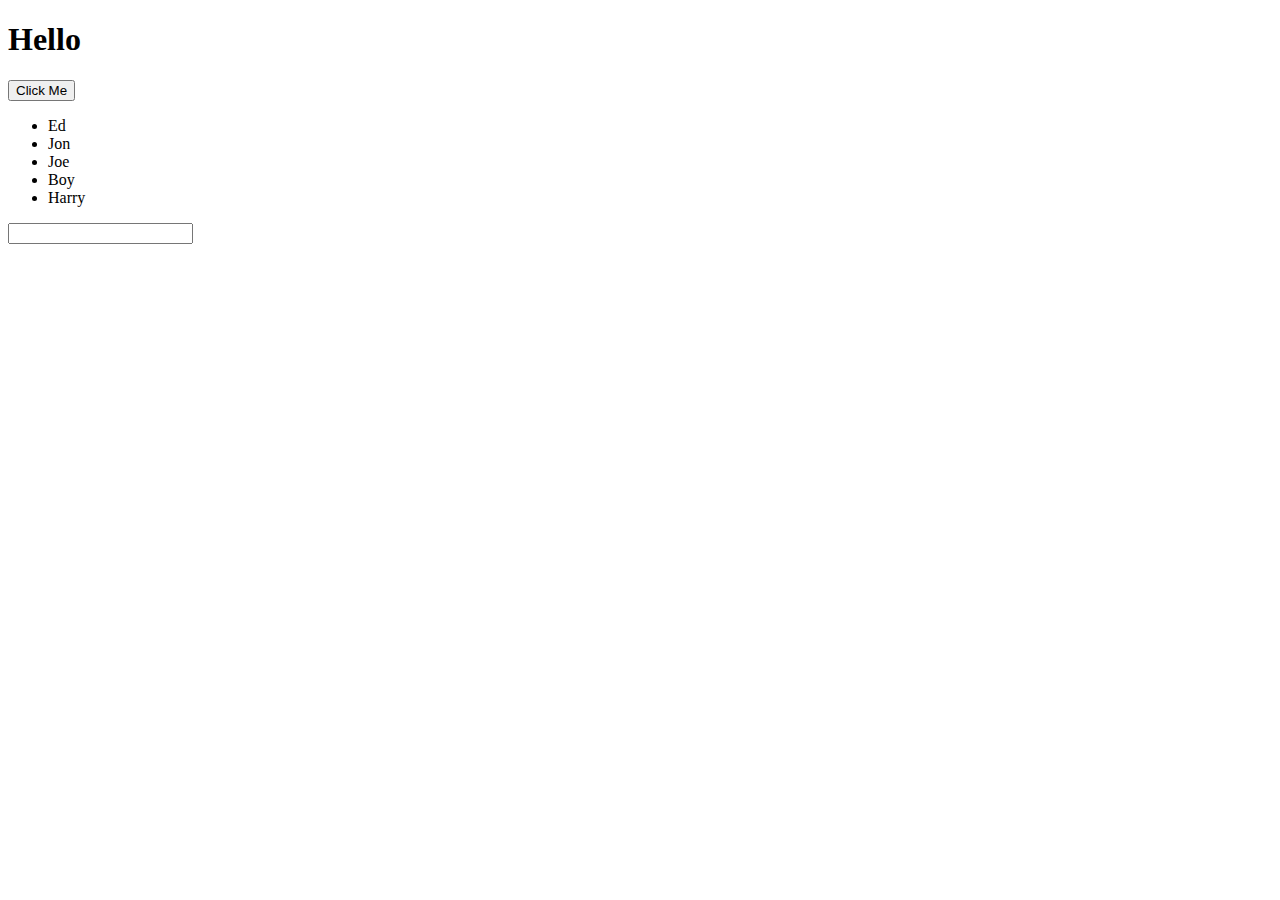
==== selfLearning/index.html @ cd0c5b22 "Self review of content from YT completed" ====
<!DOCTYPE html>
<html lang="en">
<head>
    <meta charset="UTF-8">
    <meta http-equiv="X-UA-Compatible" content="IE=edge">
    <meta name="viewport" content="width=device-width, initial-scale=1.0">
    <link rel="stylesheet" type="text/css" href="style.css">
    <title>DOM Testing</title>
</head>
<body>
    <h1 class="title">Hello</h1>
    <button class="addListBtn">Click Me</button>

    <ul class="name-list">
        <li>Ed</li>
        <li>Jon</li>
        <li>Joe</li>
        <li>Boy</li>
        <li>Harry</li>
    </ul>

    <input class="list-input" type="text"/>
    
    <script src="index.js"></script>
</body>
</html>
---- selfLearning/style.css ----
.change {
    color: lightblue;
    font-size: 100px;
    border: 10px solid black;
}
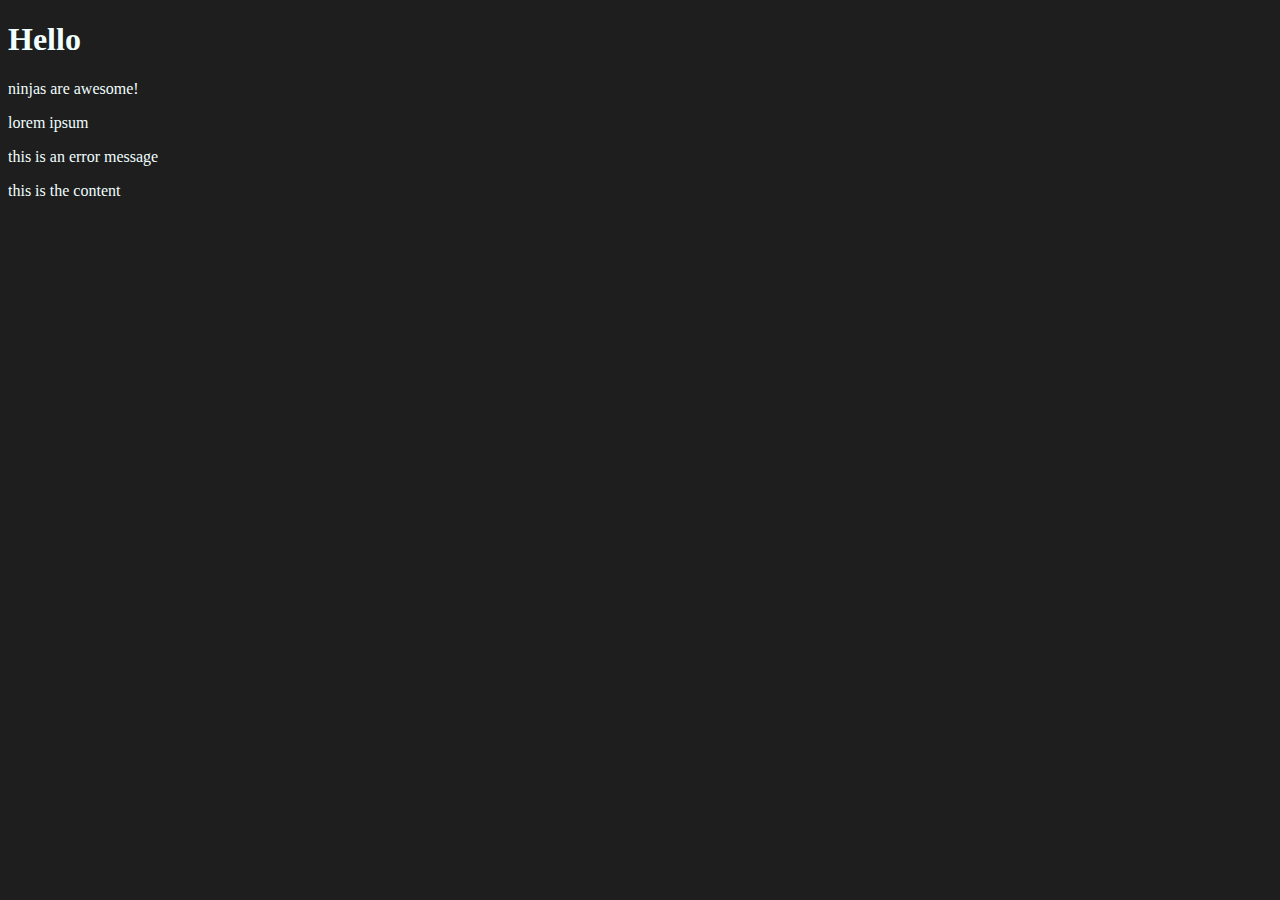
==== commit 2b29cc57: "general sync" ====
--- a/selfLearning/index.html
+++ b/selfLearning/index.html
@@ -8,18 +8,17 @@
     <title>DOM Testing</title>
 </head>
 <body>
-    <h1 class="title">Hello</h1>
-    <button class="addListBtn">Click Me</button>
+    <h1 id="page-title"> Hello </h1>
+    
+    <div>
+        <p>hello, world</p>
+        <p>lorem ipsum</p>
+        <p class="error">this is an error message</p>
+    </div>
 
-    <ul class="name-list">
-        <li>Ed</li>
-        <li>Jon</li>
-        <li>Joe</li>
-        <li>Boy</li>
-        <li>Harry</li>
-    </ul>
-
-    <input class="list-input" type="text"/>
+    <div class="content"> 
+        <p>this is the content</p>
+    </div>
     
     <script src="index.js"></script>
 </body>
--- a/selfLearning/style.css
+++ b/selfLearning/style.css
@@ -1,5 +1,5 @@
-.change {
-    color: lightblue;
-    font-size: 100px;
-    border: 10px solid black;
-}+body {
+    background-color: #1e1e1e;
+    color: azure;
+}
+
